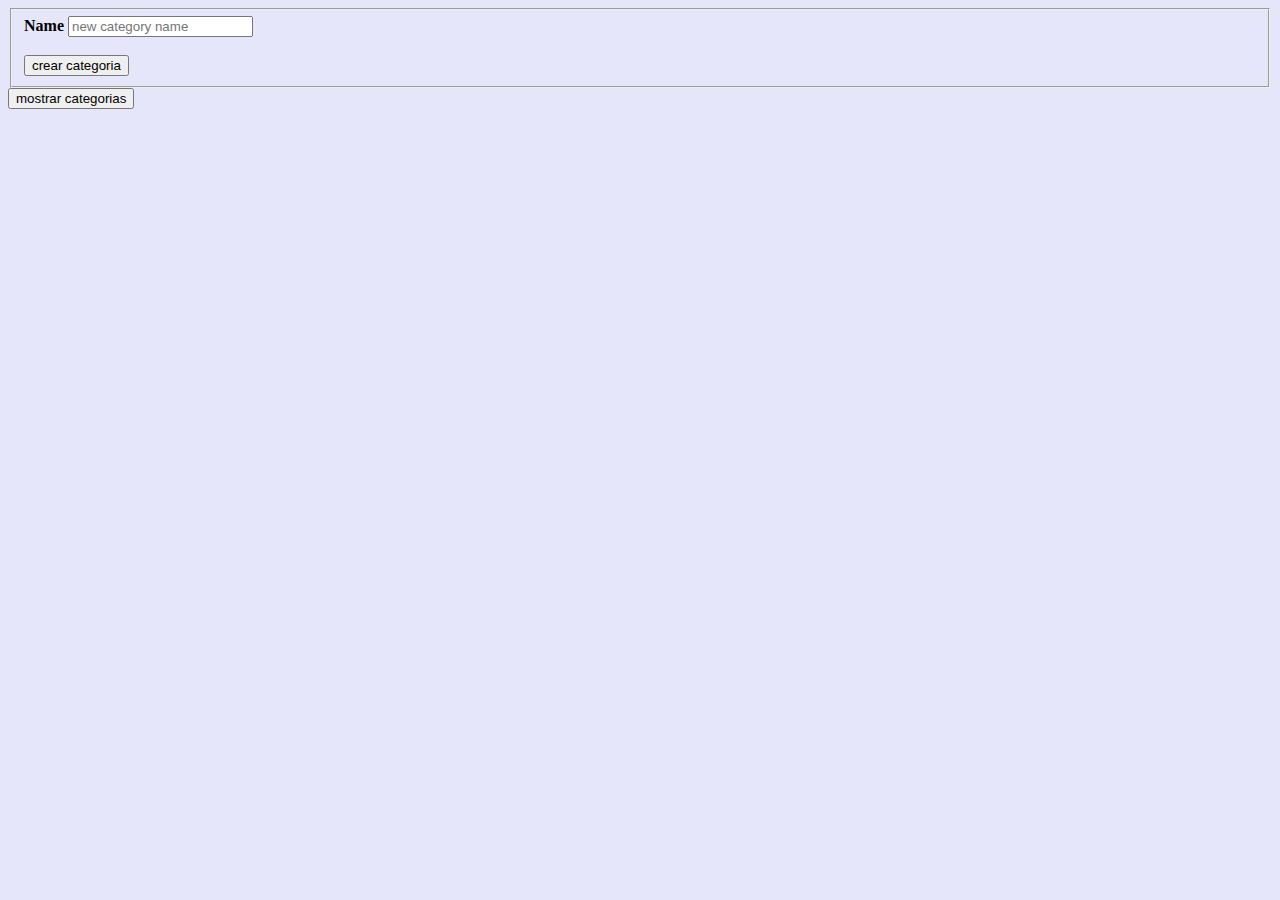
==== categories.html @ 6d1bd96b "agregados archivos cliente web" ====
<!DOCTYPE html>
<html>
<head>
	<title>CATEGORY</title>
	<link rel="stylesheet" type="text/css" href="main.css">
	<script src="https://ajax.googleapis.com/ajax/libs/jquery/3.3.1/jquery.min.js"></script>
</head>
<body style="background-color: lavender">

	<form id="form">
		<fieldset>
			<label for="name"><b>Name</b></label>
			<input type="text" placeholder="new category name" name="name" required id="name"><br><br>
			<input type="submit" onclick="create()" value="crear categoria">
			
		</fieldset>
	</form>

	<input type="submit" onclick="showCategories()" value="mostrar categorias">
	<div id="">
	<div class="category"></div>
</body>

<script type="text/javascript">
	
	$("#form").submit(function(e){
		e.preventDefault();
	});

	function create() { 
		
		var token = localStorage.getItem("token"); 
		var name = document.getElementById("name").value;

		$.ajax({
			url:"http://localhost:8888/GPASS/public/api/categories",
			type: "POST",

			headers: {
				'Authorization' : token
			},

			data:{
				'name': name,
			},

			success: function(response){
				var categories = response.categories;
				var ids = response.ids;
				show(categories, ids);
			},
			
			error: function() {
				console.log(response.responseText);
			}
		});
	}


	function showCategories(categories, ids){ 
		
		for(var category in categories) {
			$('#categoriesList').append('<div class="category"> 'categories[category]+'<button id="categoriesbtn"' + ids[category]+'"onclick="deleteCategory('+ids[category]+')>Borrar</button></div><br>');
		}


		var token = localStorage.getItem("token"); 
		var name = document.getElementById("name").value;

		$.ajax({
			url:"http://localhost:8888/GPASS/public/api/categories",
			type: "GET",

			headers:{
				'Authorization' : token
			},

			success: function(response){
				console.log(response.responseText);
				
			},
			
			error: function() {
				console.log("Error :(");
			}
		});
	}

</script>
</html>
---- main.css ----
body{
	background-color: blue;
}
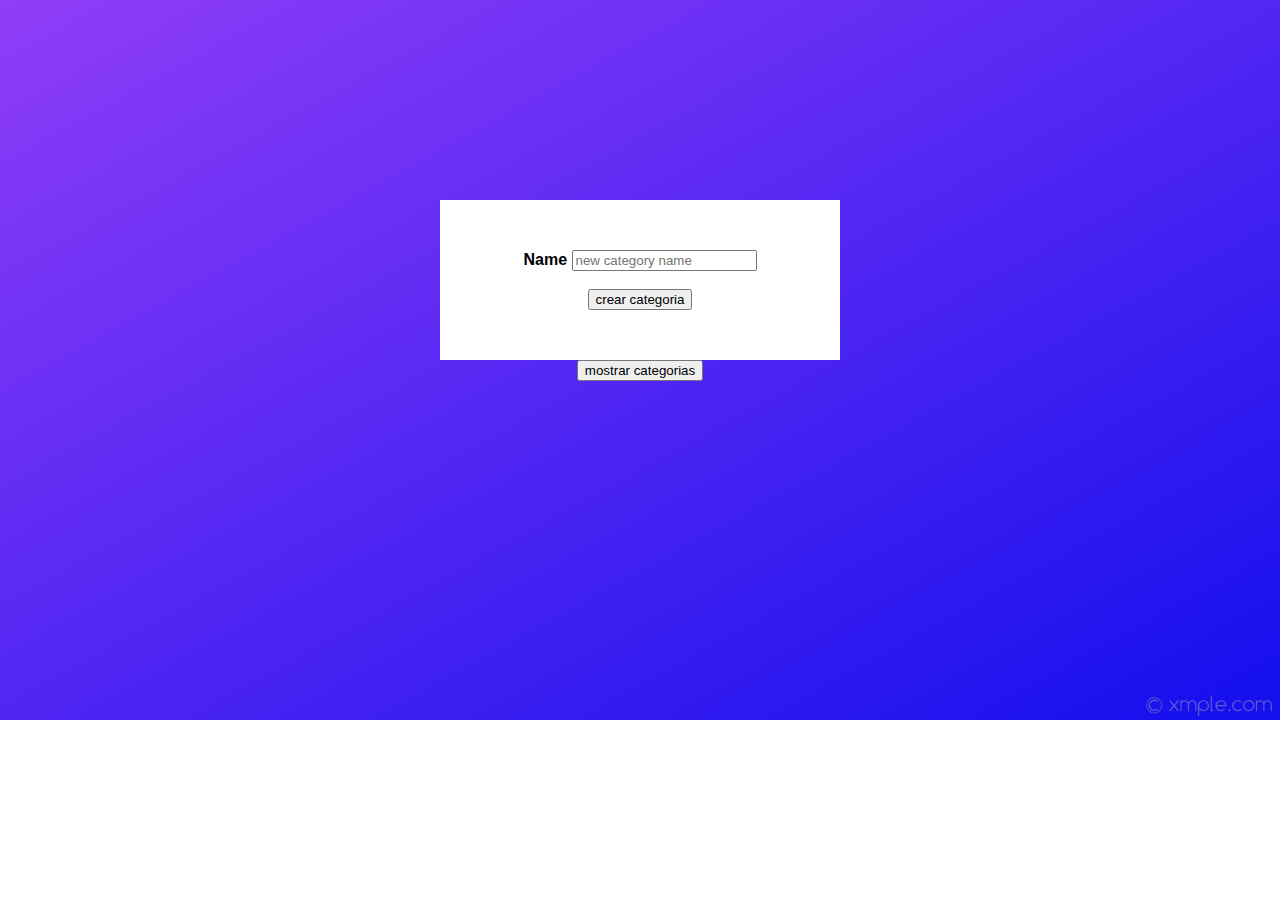
==== commit ebb01878: "Devulve token" ====
--- a/categories.html
+++ b/categories.html
@@ -5,18 +5,18 @@
 	<link rel="stylesheet" type="text/css" href="main.css">
 	<script src="https://ajax.googleapis.com/ajax/libs/jquery/3.3.1/jquery.min.js"></script>
 </head>
-<body style="background-color: lavender">
-
-	<form id="form">
-		<fieldset>
+<body>
+	<div class="form">
+		<form id="form">
+			
 			<label for="name"><b>Name</b></label>
 			<input type="text" placeholder="new category name" name="name" required id="name"><br><br>
 			<input type="submit" onclick="create()" value="crear categoria">
-			
-		</fieldset>
-	</form>
+				
+		</form>
 
-	<input type="submit" onclick="showCategories()" value="mostrar categorias">
+		<input type="submit" onclick="showCategories()" value="mostrar categorias">
+	</div>
 	<div id="">
 	<div class="category"></div>
 </body>
--- a/main.css
+++ b/main.css
@@ -1,5 +1,24 @@
 body{
-	background-color: blue;
+	background-image: url("fondo1.svg");
+	background-repeat: no-repeat;
+	font-family: sans-serif;
+	background-size: cover;
+	
+}
+h1 {
+	color: white;
+	font-size: 30px;
+	text-align: center;
+}
+form {
+	background-color: white;
+	width: 300px;
+	margin: auto;
+	margin-top: 200px;
+	padding: 50px;
 }
 
+.form, #form {
+	text-align: center;
+}
 
